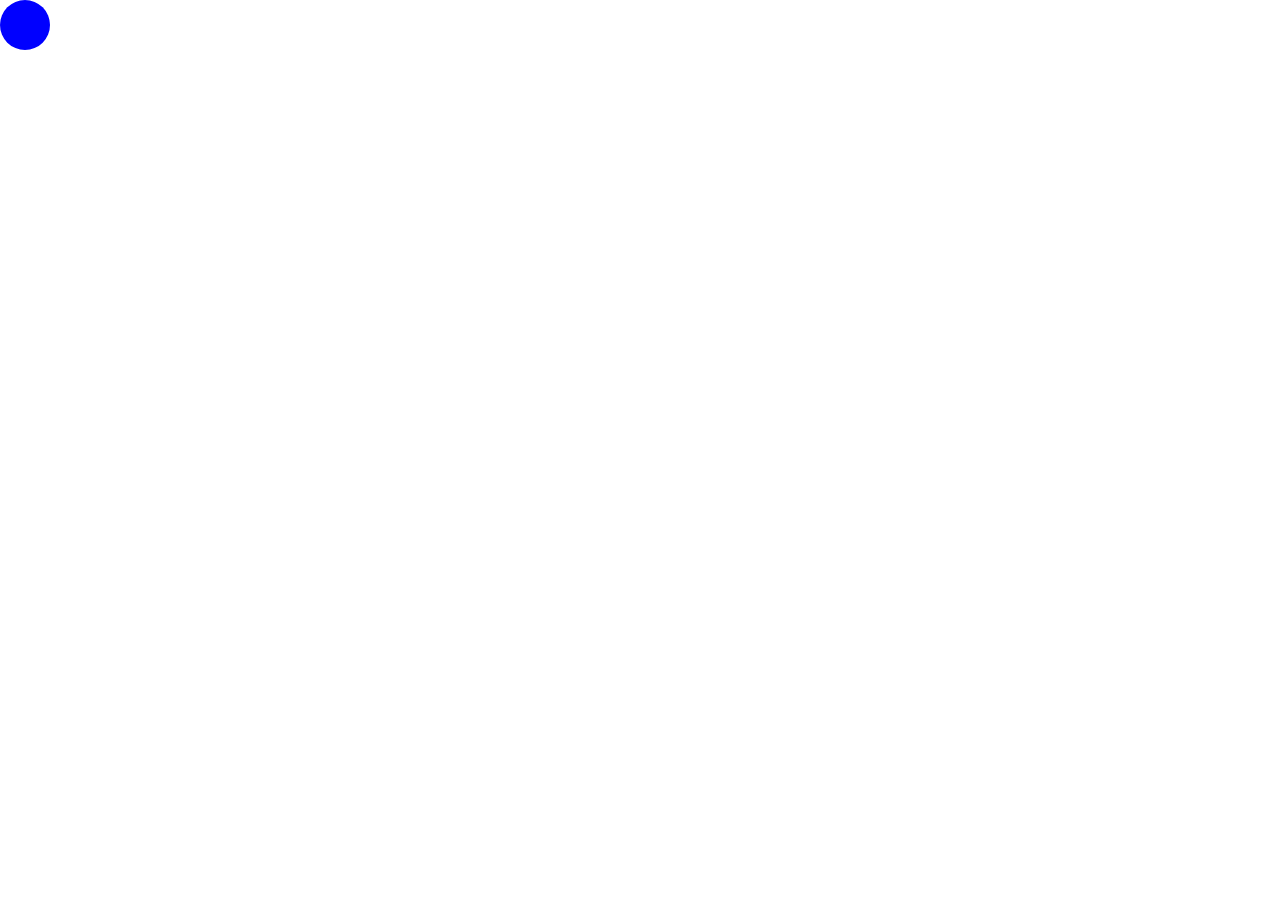
==== index.html @ ef114016 "init" ====
<!DOCTYPE html>
<html>
  <head>
    <title>Accelerometer</title>
    <meta name="viewport" content="width=device-width,user-scalable=yes" />
    <style>
      .shape {
        position: absolute;
        width: 50px;
        height: 50px;
        -webkit-border-radius: 50px;
        margin: 0;
        padding: 0;
      }
      #sphere1 {
        border-radius: 50px;
        background-color: blue;
      }
    </style>
  </head>
  <body>
    <div id="content">
      <div class="shape" id="sphere1"></div>
    </div>
    <script type="text/javascript">
      var x1 = 0,
        y1 = 0,
        vx1 = 0,
        vy1 = 0,
        ax1 = 0,
        ay1 = 0;

      var sphere1 = document.getElementById('sphere1');

      if (window.DeviceMotionEvent != undefined) {
        window.ondevicemotion = function (e) {
          ax1 = event.accelerationIncludingGravity.x * 5;
          ay1 = event.accelerationIncludingGravity.y * 5;
        };
        setInterval(function () {
          var landscapeOrientation = window.innerWidth / window.innerHeight > 1;
          if (landscapeOrientation) {
            vx1 = vx1 + ay1;
            vy1 = vy1 + ax1;
          } else {
            vy1 = vy1 - ay1;
            vx1 = vx1 + ax1;
          }
          vx1 = vx1 * 0.98;
          vy1 = vy1 * 0.98;
          y1 = parseInt(y1 + vy1 / 50);
          x1 = parseInt(x1 + vx1 / 50);

          boundingBoxCheck();

          sphere1.style.top = y1 + 'px';
          sphere1.style.left = x1 + 'px';
        }, 25);
      }
      function boundingBoxCheck() {
        if (x1 < 0) {
          x1 = 0;
          vx1 = -vx1;
        }
        if (y1 < 0) {
          y1 = 0;
          vy1 = -vy1;
        }
        if (x1 > document.documentElement.clientWidth - 50) {
          x1 = document.documentElement.clientWidth - 50;
          vx1 = -vx1;
        }
        if (y1 > document.documentElement.clientHeight - 50) {
          y1 = document.documentElement.clientHeight - 50;
          vy1 = -vy1;
        }
      }
    </script>
  </body>
</html>
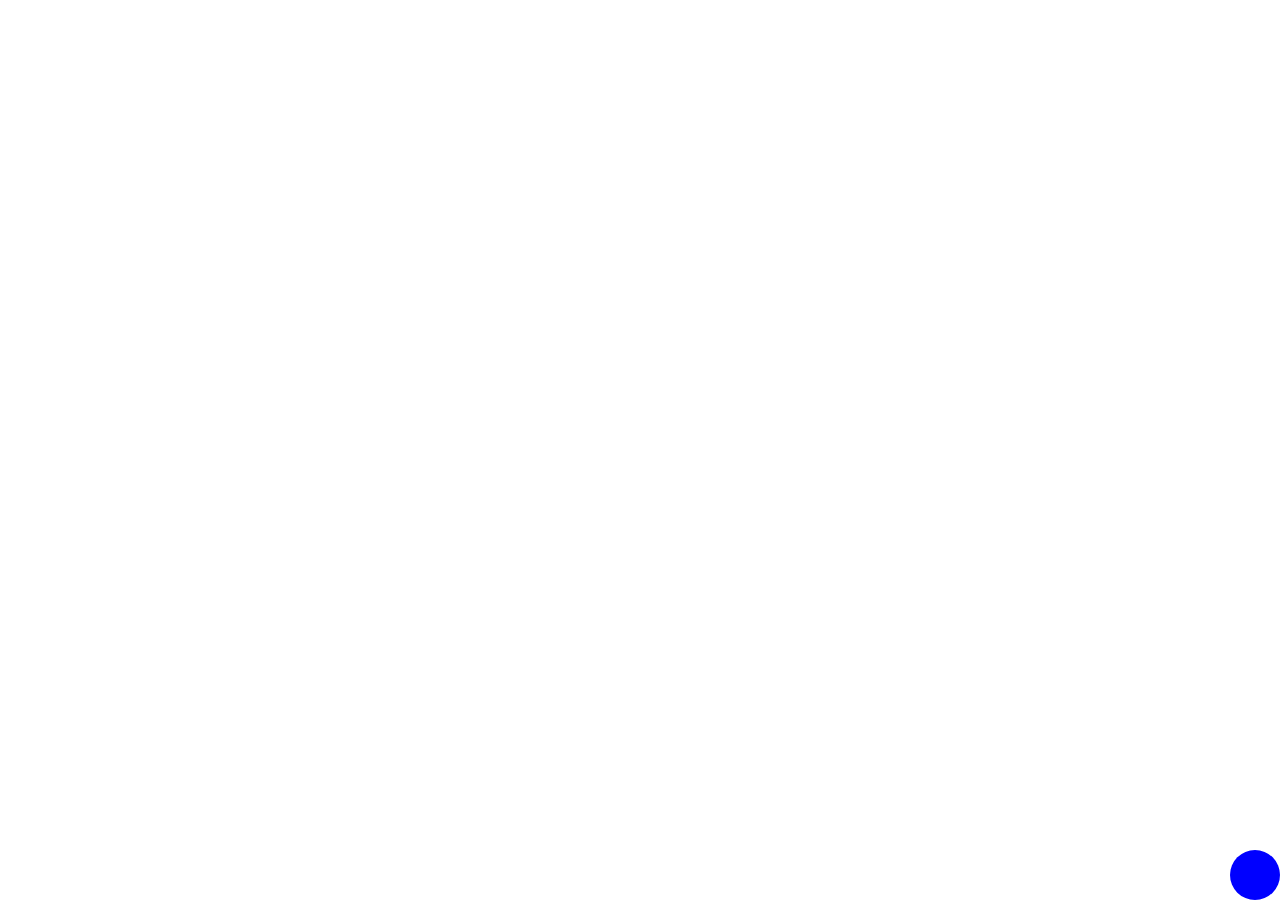
==== commit dc3a89c3: "directions" ====
--- a/index.html
+++ b/index.html
@@ -53,8 +53,8 @@
 
           boundingBoxCheck();
 
-          sphere1.style.top = y1 + 'px';
-          sphere1.style.left = x1 + 'px';
+          sphere1.style.bottom = y1 + 'px';
+          sphere1.style.right = x1 + 'px';
         }, 25);
       }
       function boundingBoxCheck() {
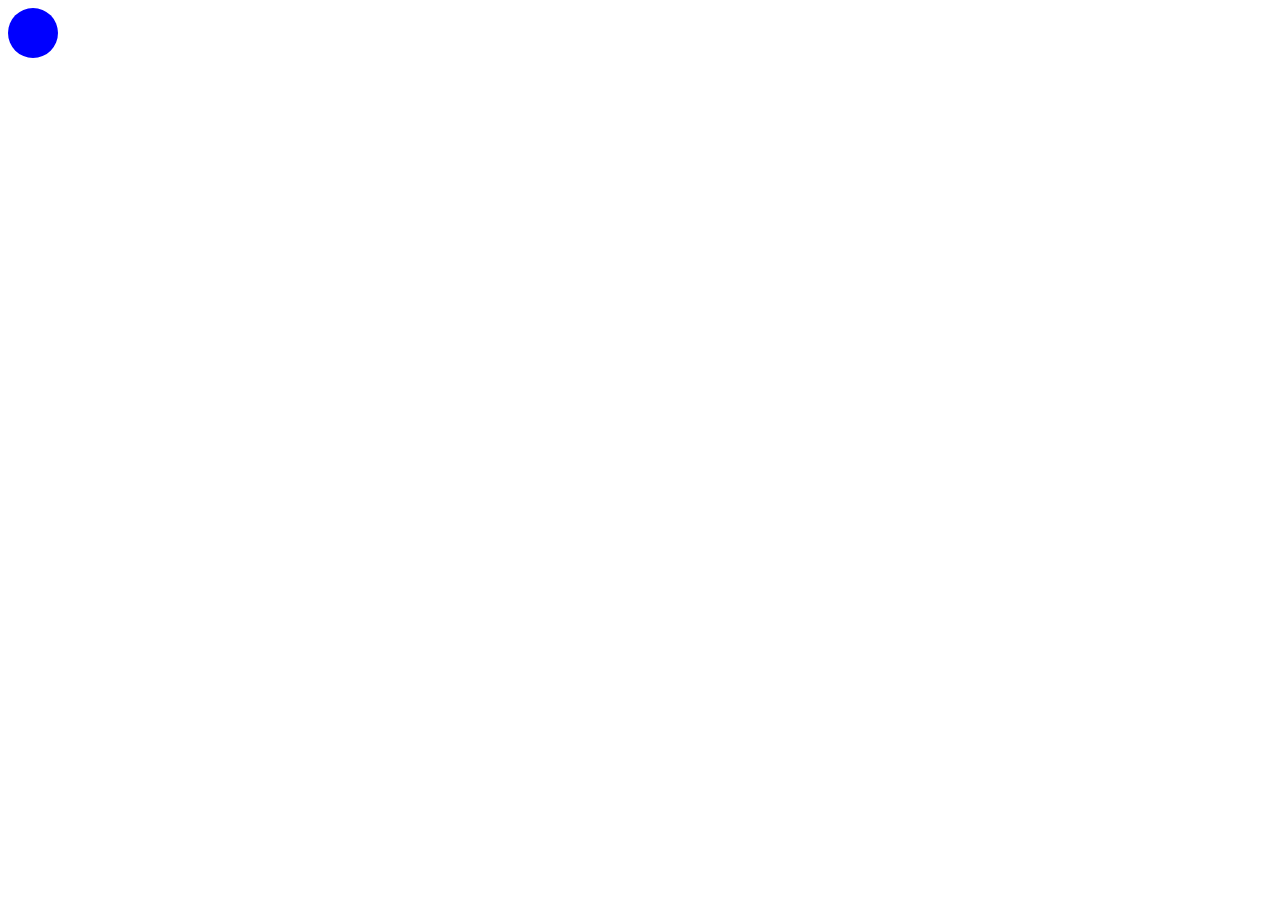
==== commit d21a2424: "files" ====
--- a/index.html
+++ b/index.html
@@ -3,78 +3,12 @@
   <head>
     <title>Accelerometer</title>
     <meta name="viewport" content="width=device-width,user-scalable=yes" />
-    <style>
-      .shape {
-        position: absolute;
-        width: 50px;
-        height: 50px;
-        -webkit-border-radius: 50px;
-        margin: 0;
-        padding: 0;
-      }
-      #sphere1 {
-        border-radius: 50px;
-        background-color: blue;
-      }
-    </style>
+    <link rel="stylesheet" href="./style.css" />
   </head>
   <body>
     <div id="content">
       <div class="shape" id="sphere1"></div>
     </div>
-    <script type="text/javascript">
-      var x1 = 0,
-        y1 = 0,
-        vx1 = 0,
-        vy1 = 0,
-        ax1 = 0,
-        ay1 = 0;
-
-      var sphere1 = document.getElementById('sphere1');
-
-      if (window.DeviceMotionEvent != undefined) {
-        window.ondevicemotion = function (e) {
-          ax1 = event.accelerationIncludingGravity.x * 5;
-          ay1 = event.accelerationIncludingGravity.y * 5;
-        };
-        setInterval(function () {
-          var landscapeOrientation = window.innerWidth / window.innerHeight > 1;
-          if (landscapeOrientation) {
-            vx1 = vx1 + ay1;
-            vy1 = vy1 + ax1;
-          } else {
-            vy1 = vy1 - ay1;
-            vx1 = vx1 + ax1;
-          }
-          vx1 = vx1 * 0.98;
-          vy1 = vy1 * 0.98;
-          y1 = parseInt(y1 + vy1 / 50);
-          x1 = parseInt(x1 + vx1 / 50);
-
-          boundingBoxCheck();
-
-          sphere1.style.bottom = y1 + 'px';
-          sphere1.style.right = x1 + 'px';
-        }, 25);
-      }
-      function boundingBoxCheck() {
-        if (x1 < 0) {
-          x1 = 0;
-          vx1 = -vx1;
-        }
-        if (y1 < 0) {
-          y1 = 0;
-          vy1 = -vy1;
-        }
-        if (x1 > document.documentElement.clientWidth - 50) {
-          x1 = document.documentElement.clientWidth - 50;
-          vx1 = -vx1;
-        }
-        if (y1 > document.documentElement.clientHeight - 50) {
-          y1 = document.documentElement.clientHeight - 50;
-          vy1 = -vy1;
-        }
-      }
-    </script>
+    <script type="text/javascript" src="./script.js"></script>
   </body>
 </html>
--- a/style.css
+++ b/style.css
@@ -0,0 +1,11 @@
+.shape {
+  width: 50px;
+  height: 50px;
+  margin: 0;
+  padding: 0;
+}
+#sphere1 {
+  border-radius: 50px;
+  -webkit-border-radius: 50px;
+  background-color: blue;
+}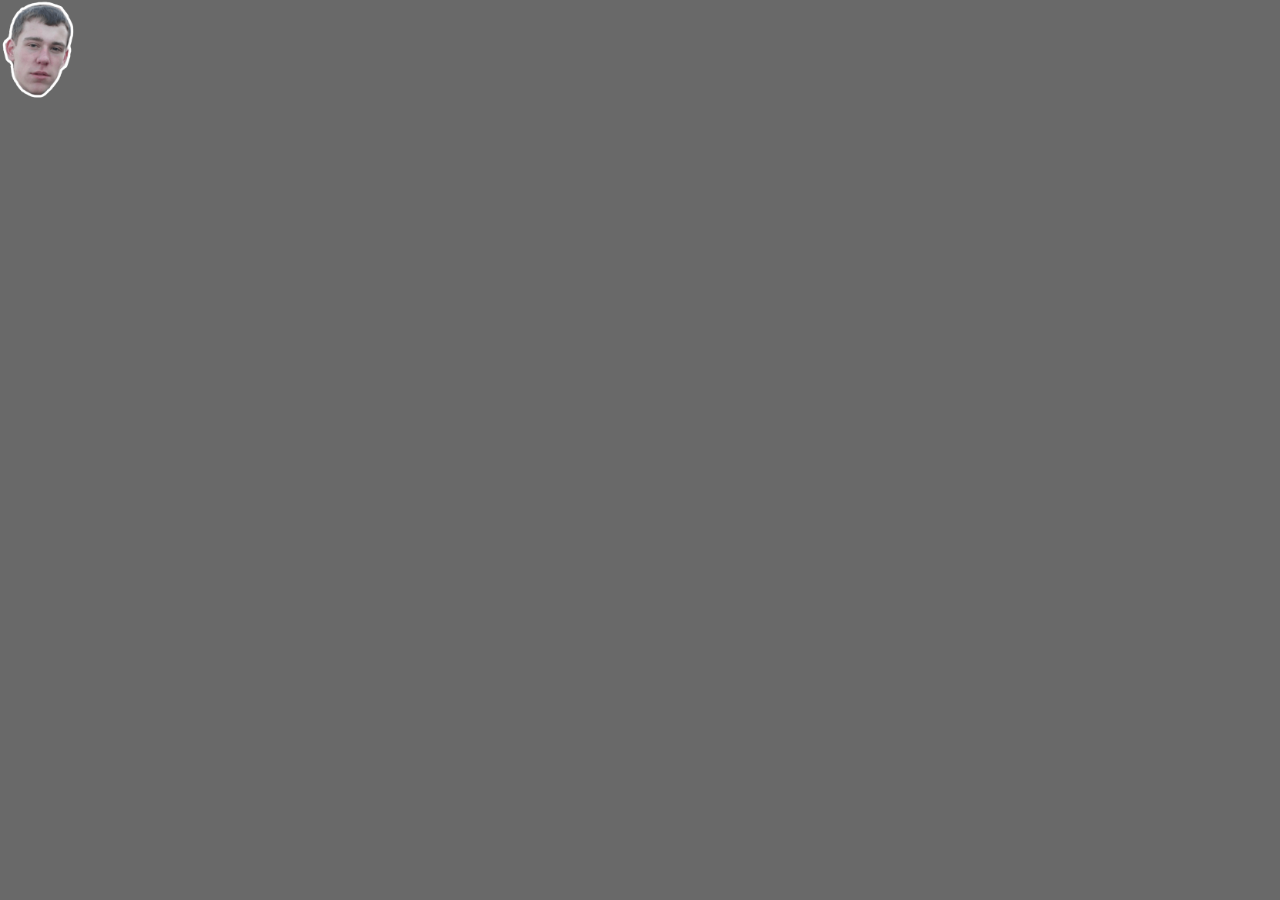
==== commit a0d76a73: "rotate" ====
--- a/index.html
+++ b/index.html
@@ -2,7 +2,7 @@
 <html>
   <head>
     <title>Accelerometer</title>
-    <meta name="viewport" content="width=device-width,user-scalable=yes" />
+    <meta name="viewport" content="width=device-width,user-scalable=no" />
     <link rel="stylesheet" href="./style.css" />
   </head>
   <body>
--- a/style.css
+++ b/style.css
@@ -1,11 +1,19 @@
-.shape {
-  width: 50px;
-  height: 50px;
+* {
   margin: 0;
   padding: 0;
 }
+
+#content {
+  width: 100vw;
+  height: 100vh;
+  background-color: dimgray;
+}
+
 #sphere1 {
+  width: 80px;
+  height: 100px;
   border-radius: 50px;
   -webkit-border-radius: 50px;
-  background-color: blue;
+  background: url('./img/sagan.png') no-repeat; 
+  background-size: contain;
 }